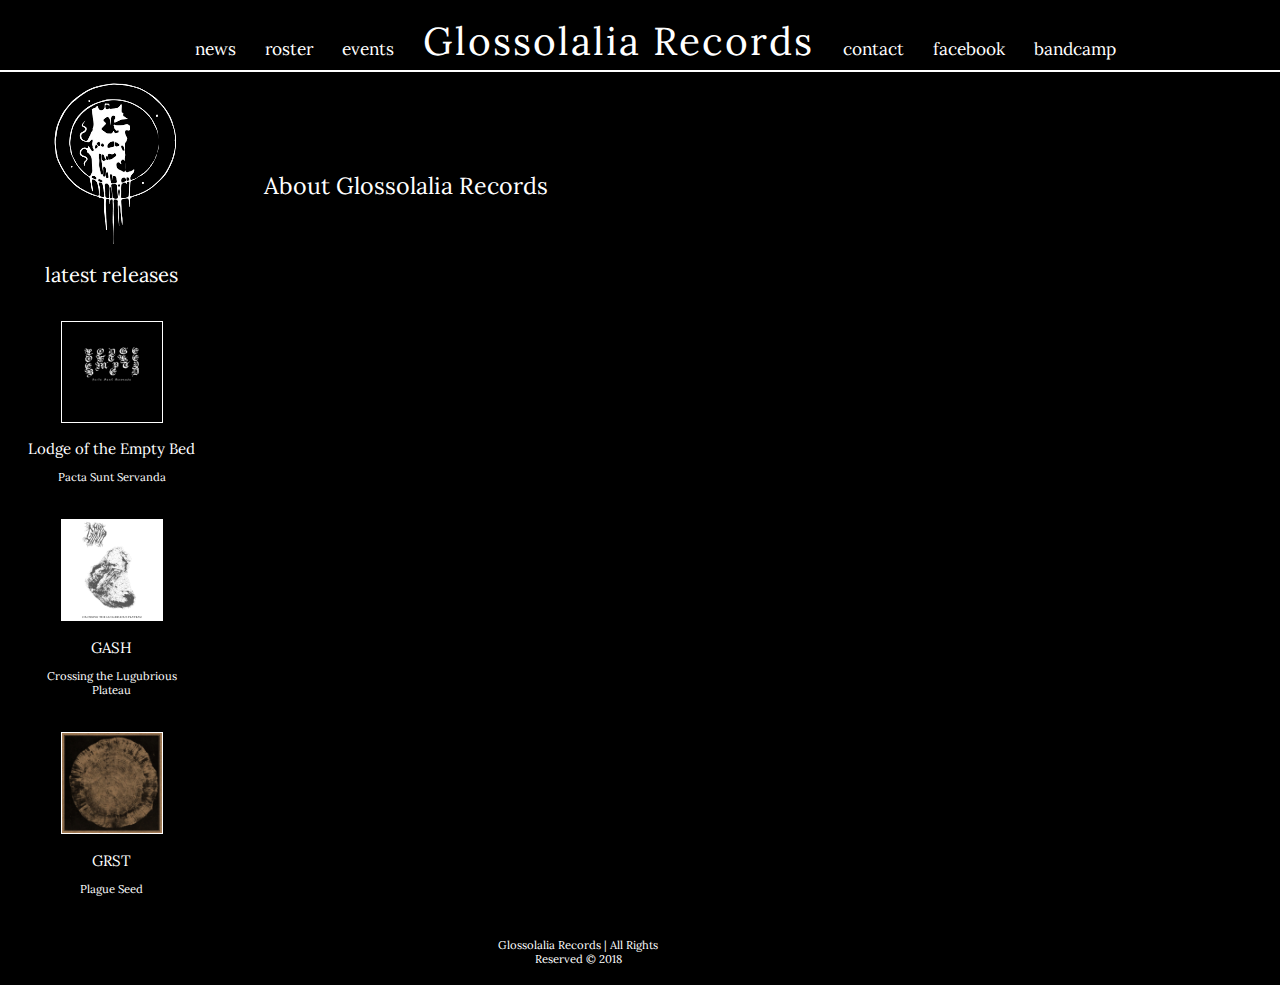
==== Web Draft 1/about.html @ 34b63371 "First commit" ====
<!DOCTYPE html>
<html>

<head>
    <title>Glossolalia Records</title>
    <link rel="stylesheet" href="resources/css/style.css" type="text/css">
    <link rel="stylesheet" href="resources/css/about_style.css" type="text/css">
    <link rel="stylesheet" href="vendors/css/grid.css" type="text/css">
    <link href="https://fonts.googleapis.com/css?family=Lora:400,700" rel="stylesheet">
    <link href="https://fonts.googleapis.com/css?family=Montserrat:300,400,700" rel="stylesheet">
    <script src="https://code.jquery.com/jquery-1.10.2.js"></script>

</head>

<body>
    <div id="static-nav">
    </div>
    <script>
        $(function() {
            $("#static-nav").load("navigation.html");
        });
    </script>
    <div class="logo">
        <img src="resources/img/GR_logo_SMALL%20copy.png">
    </div>
    <div class="last-released col colspan-1-of-4">
        <h1>latest Releases</h1><br />
        <div class="feature-albums">
            <a href="https://glossolaliarecords.bandcamp.com/album/pacta-sunt-servanda"><img src="resources/img/LODGE.jpg"></a>
            <h2 class="artist">Lodge of the Empty Bed</h2>
            <p>Pacta Sunt Servanda</p>
            <a href="https://glossolaliarecords.bandcamp.com/album/crossing-the-lugubrious-plateau"><img src="resources/img/GASH.jpg"></a>
            <h2>GASH</h2>
            <p>Crossing the Lugubrious Plateau</p>
            <a href="https://glossolaliarecords.bandcamp.com/album/plague-seed"><img src="resources/img/GRST.jpg"></a>
            <h2>GRST</h2>
            <p>Plague Seed</p>
            <br />
        </div>
    </div>
    <div class="row"></div>
    <div class="bio span-3-of-4">
        <h1>About Glossolalia Records</h1>

    </div>
    <div class="row">
        <footer>
            <p>Glossolalia Records | All Rights Reserved &copy; 2018</p>

        </footer>

    </div>




</body>

</html>
---- Web Draft 1/resources/css/style.css ----
* {
    background-color: #000;
    color: #fff;
    font-size: 15px;
    /*font-family: 'Montserrat', sans-serif;*/
    font-family: 'Lora', serif;
    font-weight: 300;
    color: #fff;
}

@font-face {
    font-family: traditionalArabic;
    src: url(resources/fonts/trado.ttf);
}

body {
    width: 1140px;
    font-weight: 300;
}

ul li {
    text-decoration: none;
    list-style: none
}

.container {
    width: 100%;

}

.row {
    max-width: 1140px;
    margin: 0 auto;
}


/*----- HEADER / MENU --------- */

.nav-menu {
    width: 100%;
    border-bottom: 2px solid #fff;
    z-index: 100;
    position: fixed;
    top: 0;
    left: 0;
    width: 100%;
    height: 70px;
    align-content: center;
}

.nav-menu li a {
    text-decoration: none;
    margin: 0 0;
    font-weight: 300;
    font-size: 1.15em;
}

.nav-menu a:hover {
    border-bottom: 1px solid #fff;
}

.nav-menu .label-name a:hover {
    border: none;
}

.nav-menu li {
    display: inline-block;
    padding: 1px 25px 0 0;
}

.nav-menu .label-name {
    font-size: 2.25em;
    letter-spacing: 2px;
}

.nav-menu li:first-child {
    padding-left: 12.5%;

}


/*----- STATIC HEADER / MENU --------- */
#static-nav {
    width: 100%;
    border-bottom: 2px solid #fff;
    z-index: 100;
    position: fixed;
    top: 0;
    left: 0;
    width: 100%;
    height: 70px;
    align-content: center;
}

#static-nav li a {
    text-decoration: none;
    margin: 0 0;
    font-weight: 300;
    font-size: 1.15em;
}

#static-nav a:hover {
    border-bottom: 1px solid #fff;
}

#static-nav .label-name a:hover {
    border: none;
}

#static-nav li {
    display: inline-block;
    padding: 1px 25px 0 0;
}

#static-nav .label-name {
    font-size: 2.25em;
    letter-spacing: 2px;
}

#static-nav li:first-child {
    padding-left: 12.5%;

}


/*----- LAST RELEASES --------- */

.last-released {
    text-transform: lowercase;
    text-align: center;
    width: 15%;
    position: relative;
    top: 45px;
    display: block;
}

.last-released a {
    text-decoration: none;
}

.last-released h1 {
    font-weight: 300;
    font-size: 1.35em;
}

.feature-albums h2 {
    font-weight: 300;
}

.artist {
    font-weight: 300;
    text-transform: none;
}

.feature-albums {
    width: 100%;
    text-transform: none;
}

.feature-albums p {
    margin: auto;
    text-transform: none;
    font-size: .75em;
    width: 80%;
    margin-bottom: 35px;
    margin-top: 5px;
}

.feature-albums img {
    width: 100px;
    border: 1px solid #fff;
}


/*----- BLOG/NEWS --------- */

.news {
    display: block;
    width: 100%;
    float: right;
    position: absolute;
    top: 120px;
    margin-left: 20%;

}

.news h1 {
    font-weight: 400;
    font-size: 2.05em;
    margin-top: 1px;
    text-transform: uppercase;
}

.news h2 {
    font-weight: 300;
    font-size: 1.45em;
    margin-bottom: 10px;
}

.date {
    font-size: .75rem;
    margin-top: 10px;
    margin-bottom: 10px;
}

.news p {
    font-size: .85em;
}

.band {
    margin-bottom: 35px;
    padding-bottom: 30px;
    border-bottom: 1px solid rgba(255, 255, 255, 0.62);
}


/*----- LOGO --------- */
.logo {
    position: relative;
    top: 65px;
    z-index: 9;
    width: 15%;
}

.logo img {}


/*----- ROSTER --------- */
.roster {
    color: #fff;
    float: right;
    width: 66.6%;
    font-weight: 300;
    position: absolute;
    left: 250px;
    top: 185px
}

.roster-artist {
    display: inline-block;
    text-align: center;
    padding-right: 20px;
}

.roster-artist img {
    width: 175px;
    border: 1px solid #fff;
}

.roster-artist table {
    margin-left: 100px;
}

.roster img {
    width: 170px;
    border: 1px solid #fff;
}

.roster .hb {
    width: 150px;
    height: 150px;
}

.roster ul li {
    color: #fff;
    text-decoration: none;
    padding-bottom: 25px;
}

.roster h2 {
    text-align: center;
    align-content: center;

}

.roster p {}

/*----- FORMS --------- */
.demo-submit {
    font-size: 1.35em;
}

.forms {
    color: #fff;
    width: 75%;
}

input {
    background: #fff;
    color: #000;
    width: 30%;
}

input[type="submit"] {
    width: 10%;
}

input[name="message"] {
    width: 40%;
    height: 150px;
}


/*----- FOOTER --------- */

footer {
    width: 15%;
    height: 10%;
    margin-left: 42.5%;
    margin-right: 42.5%;
}

footer p {
    font-size: .75em;
    padding-top: 10px;
    text-align: center;

}
---- Web Draft 1/resources/css/about_style.css ----
.bio {
    display: inline-block;
    width: 85%;
    float: right;
    position: absolute;
    top: 155px;
    margin-left: 20%;
    color: #fff;
}

.bio h1 {
    font-size: 1.55em;
}
---- Web Draft 1/vendors/css/grid.css ----
/*  SECTIONS  ============================================================================= */

.section {
    clear: both;
    padding: 0px;
    margin: 0px;
}

/*  GROUPING  ============================================================================= */

.row {
    zoom: 1;
    /* For IE 6/7 (trigger hasLayout) */
}

.row:before,
.row:after {
    content: "";
    display: table;
}

.row:after {
    clear: both;
}

/*  GRID COLUMN SETUP   ==================================================================== */

.col {
    display: block;
    float: left;
    margin: 1% 0 1% 1.6%;
}

.col:first-child {
    margin-left: 0;
}

/* all browsers except IE6 and lower */


/*  REMOVE MARGINS AS ALL GO FULL WIDTH AT 480 PIXELS */

@media only screen and (max-width: 480px) {
    .col {
        /*margin: 1% 0 1% 0%;*/
        margin: 0;
    }
}


/*  GRID OF TWO   ============================================================================= */


.span-2-of-2 {
    width: 100%;
}

.span-1-of-2 {
    width: 49.2%;
}

/*  GO FULL WIDTH AT LESS THAN 480 PIXELS */

@media only screen and (max-width: 480px) {
    .span-2-of-2 {
        width: 100%;
    }

    .span-1-of-2 {
        width: 100%;
    }
}


/*  GRID OF THREE   ============================================================================= */


.span-3-of-3 {
    width: 100%;
}

.span-2-of-3 {
    width: 66.13%;
}

.span-1-of-3 {
    width: 32.26%;
}


/*  GO FULL WIDTH AT LESS THAN 480 PIXELS */

@media only screen and (max-width: 480px) {
    .span-3-of-3 {
        width: 100%;
    }

    .span-2-of-3 {
        width: 100%;
    }

    .span-1-of-3 {
        width: 100%;
    }
}

/*  GRID OF FOUR   ============================================================================= */


.span-4-of-4 {
    width: 100%;
}

.span-3-of-4 {
    width: 74.6%;
}

.span-2-of-4 {
    width: 49.2%;
}

.span-1-of-4 {
    width: 23.8%;
}


/*  GO FULL WIDTH AT LESS THAN 480 PIXELS */

@media only screen and (max-width: 480px) {
    .span-4-of-4 {
        width: 100%;
    }

    .span-3-of-4 {
        width: 100%;
    }

    .span-2-of-4 {
        width: 100%;
    }

    .span-1-of-4 {
        width: 100%;
    }
}


/*  GRID OF FIVE   ============================================================================= */


.span-5-of-5 {
    width: 100%;
}

.span-4-of-5 {
    width: 79.68%;
}

.span-3-of-5 {
    width: 59.36%;
}

.span-2-of-5 {
    width: 39.04%;
}

.span-1-of-5 {
    width: 18.72%;
}


/*  GO FULL WIDTH AT LESS THAN 480 PIXELS */

@media only screen and (max-width: 480px) {
    .span-5-of-5 {
        width: 100%;
    }

    .span-4-of-5 {
        width: 100%;
    }

    .span-3-of-5 {
        width: 100%;
    }

    .span-2-of-5 {
        width: 100%;
    }

    .span-1-of-5 {
        width: 100%;
    }
}


/*  GRID OF SIX   ============================================================================= */


.span-6-of-6 {
    width: 100%;
}

.span-5-of-6 {
    width: 83.06%;
}

.span-4-of-6 {
    width: 66.13%;
}

.span-3-of-6 {
    width: 49.2%;
}

.span-2-of-6 {
    width: 32.26%;
}

.span-1-of-6 {
    width: 15.33%;
}


/*  GO FULL WIDTH AT LESS THAN 480 PIXELS */

@media only screen and (max-width: 480px) {
    .span-6-of-6 {
        width: 100%;
    }

    .span-5-of-6 {
        width: 100%;
    }

    .span-4-of-6 {
        width: 100%;
    }

    .span-3-of-6 {
        width: 100%;
    }

    .span-2-of-6 {
        width: 100%;
    }

    .span-1-of-6 {
        width: 100%;
    }
}



/*  GRID OF SEVEN   ============================================================================= */


.span-7-of-7 {
    width: 100%;
}

.span-6-of-7 {
    width: 85.48%;
}

.span-5-of-7 {
    width: 70.97%;
}

.span-4-of-7 {
    width: 56.45%;
}

.span-3-of-7 {
    width: 41.94%;
}

.span-2-of-7 {
    width: 27.42%;
}

.span-1-of-7 {
    width: 12.91%;
}


/*  GO FULL WIDTH AT LESS THAN 480 PIXELS */

@media only screen and (max-width: 480px) {
    .span-7-of-7 {
        width: 100%;
    }

    .span-6-of-7 {
        width: 100%;
    }

    .span-5-of-7 {
        width: 100%;
    }

    .span-4-of-7 {
        width: 100%;
    }

    .span-3-of-7 {
        width: 100%;
    }

    .span-2-of-7 {
        width: 100%;
    }

    .span-1-of-7 {
        width: 100%;
    }
}


/*  GRID OF EIGHT   ============================================================================= */


.span-8-of-8 {
    width: 100%;
}

.span-7-of-8 {
    width: 87.3%;
}

.span-6-of-8 {
    width: 74.6%;
}

.span-5-of-8 {
    width: 61.9%;
}

.span-4-of-8 {
    width: 49.2%;
}

.span-3-of-8 {
    width: 36.5%;
}

.span-2-of-8 {
    width: 23.8%;
}

.span-1-of-8 {
    width: 11.1%;
}


/*  GO FULL WIDTH AT LESS THAN 480 PIXELS */

@media only screen and (max-width: 480px) {
    .span-8-of-8 {
        width: 100%;
    }

    .span-7-of-8 {
        width: 100%;
    }

    .span-6-of-8 {
        width: 100%;
    }

    .span-5-of-8 {
        width: 100%;
    }

    .span-4-of-8 {
        width: 100%;
    }

    .span-3-of-8 {
        width: 100%;
    }

    .span-2-of-8 {
        width: 100%;
    }

    .span-1-of-8 {
        width: 100%;
    }
}


/*  GRID OF NINE   ============================================================================= */


.span-9-of-9 {
    width: 100%;
}

.span-8-of-9 {
    width: 88.71%;
}

.span-7-of-9 {
    width: 77.42%;
}

.span-6-of-9 {
    width: 66.13%;
}

.span-5-of-9 {
    width: 54.84%;
}

.span-4-of-9 {
    width: 43.55%;
}

.span-3-of-9 {
    width: 32.26%;
}

.span-2-of-9 {
    width: 20.97%;
}

.span-1-of-9 {
    width: 9.68%;
}


/*  GO FULL WIDTH AT LESS THAN 480 PIXELS */

@media only screen and (max-width: 480px) {
    .span-9-of-9 {
        width: 100%;
    }

    .span-8-of-9 {
        width: 100%;
    }

    .span-7-of-9 {
        width: 100%;
    }

    .span-6-of-9 {
        width: 100%;
    }

    .span-5-of-9 {
        width: 100%;
    }

    .span-4-of-9 {
        width: 100%;
    }

    .span-3-of-9 {
        width: 100%;
    }

    .span-2-of-9 {
        width: 100%;
    }

    .span-1-of-9 {
        width: 100%;
    }
}


/*  GRID OF TEN   ============================================================================= */


.span-10-of-10 {
    width: 100%;
}

.span-9-of-10 {
    width: 89.84%;
}

.span-8-of-10 {
    width: 79.68%;
}

.span-7-of-10 {
    width: 69.52%;
}

.span-6-of-10 {
    width: 59.36%;
}

.span-5-of-10 {
    width: 49.2%;
}

.span-4-of-10 {
    width: 39.04%;
}

.span-3-of-10 {
    width: 28.88%;
}

.span-2-of-10 {
    width: 18.72%;
}

.span-1-of-10 {
    width: 8.56%;
}


/*  GO FULL WIDTH AT LESS THAN 480 PIXELS */

@media only screen and (max-width: 480px) {
    .span-10-of-10 {
        width: 100%;
    }

    .span-9-of-10 {
        width: 100%;
    }

    .span-8-of-10 {
        width: 100%;
    }

    .span-7-of-10 {
        width: 100%;
    }

    .span-6-of-10 {
        width: 100%;
    }

    .span-5-of-10 {
        width: 100%;
    }

    .span-4-of-10 {
        width: 100%;
    }

    .span-3-of-10 {
        width: 100%;
    }

    .span-2-of-10 {
        width: 100%;
    }

    .span-1-of-10 {
        width: 100%;
    }
}


/*  GRID OF ELEVEN   ============================================================================= */

.span-11-of-11 {
    width: 100%;
}

.span-10-of-11 {
    width: 90.76%;
}

.span-9-of-11 {
    width: 81.52%;
}

.span-8-of-11 {
    width: 72.29%;
}

.span-7-of-11 {
    width: 63.05%;
}

.span-6-of-11 {
    width: 53.81%;
}

.span-5-of-11 {
    width: 44.58%;
}

.span-4-of-11 {
    width: 35.34%;
}

.span-3-of-11 {
    width: 26.1%;
}

.span-2-of-11 {
    width: 16.87%;
}

.span-1-of-11 {
    width: 7.63%;
}


/*  GO FULL WIDTH AT LESS THAN 480 PIXELS */

@media only screen and (max-width: 480px) {
    .span-11-of-11 {
        width: 100%;
    }

    .span-10-of-11 {
        width: 100%;
    }

    .span-9-of-11 {
        width: 100%;
    }

    .span-8-of-11 {
        width: 100%;
    }

    .span-7-of-11 {
        width: 100%;
    }

    .span-6-of-11 {
        width: 100%;
    }

    .span-5-of-11 {
        width: 100%;
    }

    .span-4-of-11 {
        width: 100%;
    }

    .span-3-of-11 {
        width: 100%;
    }

    .span-2-of-11 {
        width: 100%;
    }

    .span-1-of-11 {
        width: 100%;
    }
}


/*  GRID OF TWELVE   ============================================================================= */

.span-12-of-12 {
    width: 100%;
}

.span-11-of-12 {
    width: 91.53%;
}

.span-10-of-12 {
    width: 83.06%;
}

.span-9-of-12 {
    width: 74.6%;
}

.span-8-of-12 {
    width: 66.13%;
}

.span-7-of-12 {
    width: 57.66%;
}

.span-6-of-12 {
    width: 49.2%;
}

.span-5-of-12 {
    width: 40.73%;
}

.span-4-of-12 {
    width: 32.26%;
}

.span-3-of-12 {
    width: 23.8%;
}

.span-2-of-12 {
    width: 15.33%;
}

.span-1-of-12 {
    width: 6.86%;
}


/*  GO FULL WIDTH AT LESS THAN 480 PIXELS */

@media only screen and (max-width: 480px) {
    .span-12-of-12 {
        width: 100%;
    }

    .span-11-of-12 {
        width: 100%;
    }

    .span-10-of-12 {
        width: 100%;
    }

    .span-9-of-12 {
        width: 100%;
    }

    .span-8-of-12 {
        width: 100%;
    }

    .span-7-of-12 {
        width: 100%;
    }

    .span-6-of-12 {
        width: 100%;
    }

    .span-5-of-12 {
        width: 100%;
    }

    .span-4-of-12 {
        width: 100%;
    }

    .span-3-of-12 {
        width: 100%;
    }

    .span-2-of-12 {
        width: 100%;
    }

    .span-1-of-12 {
        width: 100%;
    }
}
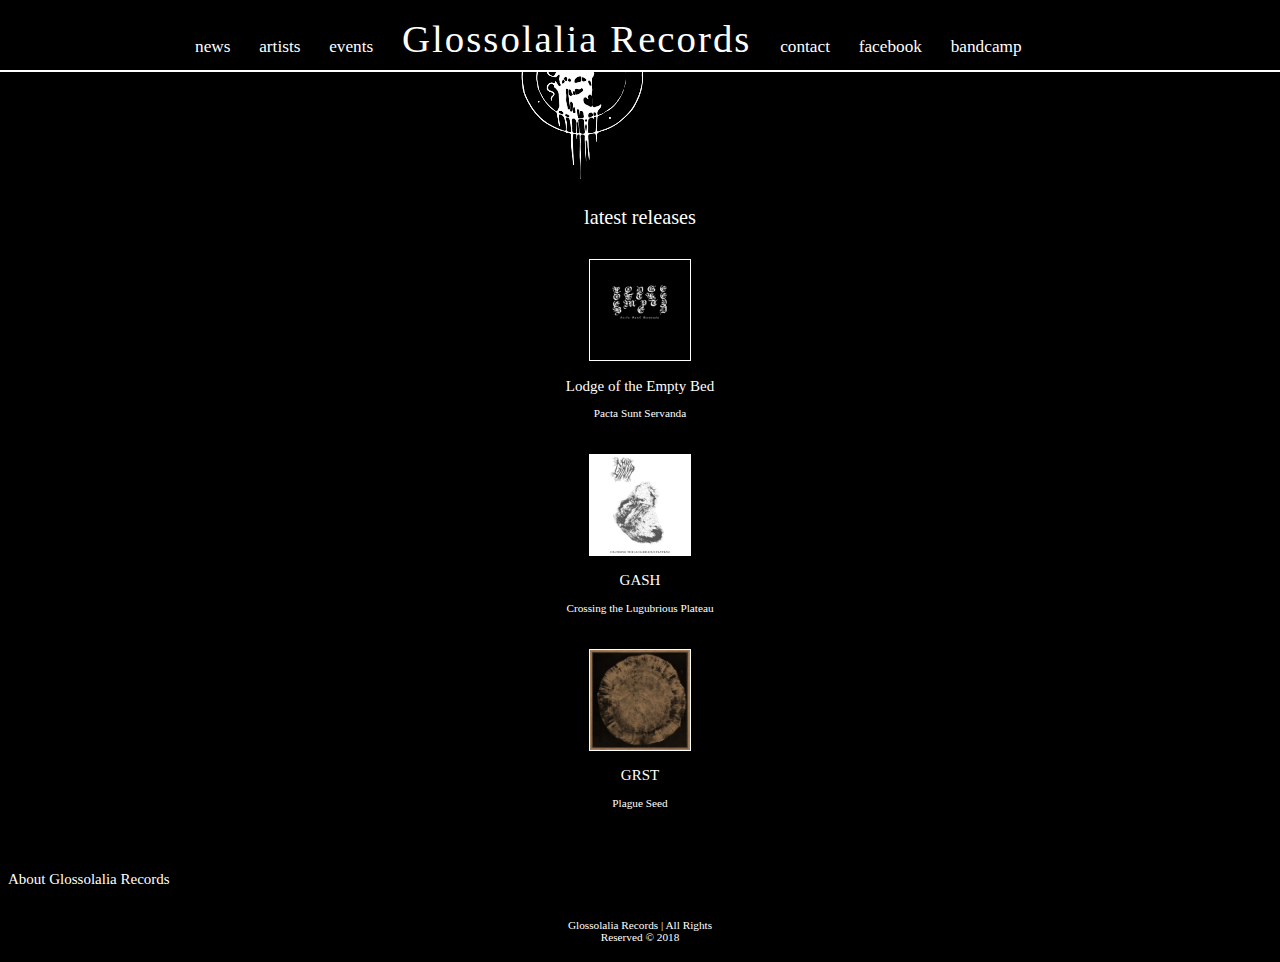
==== commit c4261c5f: "Updated grid layout" ====
--- a/Web Draft 1/about.html
+++ b/Web Draft 1/about.html
@@ -3,12 +3,10 @@
 
 <head>
     <title>Glossolalia Records</title>
-    <link rel="stylesheet" href="resources/css/style.css" type="text/css">
-    <link rel="stylesheet" href="resources/css/about_style.css" type="text/css">
-    <link rel="stylesheet" href="vendors/css/grid.css" type="text/css">
     <link href="https://fonts.googleapis.com/css?family=Lora:400,700" rel="stylesheet">
     <link href="https://fonts.googleapis.com/css?family=Montserrat:300,400,700" rel="stylesheet">
     <script src="https://code.jquery.com/jquery-1.10.2.js"></script>
+    <link rel="stylesheet" href="resources/css/new_grid.css" type="text/css">
 
 </head>
 
--- a/Web Draft 1/resources/css/new_grid.css
+++ b/Web Draft 1/resources/css/new_grid.css
@@ -0,0 +1,403 @@
+.grid-container {
+    display: grid;
+    grid-template-columns: 1fr 1fr 1fr 1fr 1fr;
+    grid-template-rows: 0.7fr 1fr 1fr 1fr 1fr 1fr 1fr 1fr;
+    grid-template-areas: "header_nav header_nav header_nav header_nav header_nav" "sidebar_nav main_content main_content main_content main_content" "sidebar_nav main_content main_content main_content main_content" "sidebar_nav main_content main_content main_content main_content" "sidebar_nav main_content main_content main_content main_content" "sidebar_nav main_content main_content main_content main_content" "sidebar_nav main_content main_content main_content main_content" "sidebar_nav main_content main_content main_content main_content";
+  }
+  
+  .header_nav { grid-area: header_nav; padding-left: 10%;}
+  
+  .sidebar_nav { grid-area: sidebar_nav; }
+  
+  .main_content { grid-area: main_content; padding: 15px;}
+
+* {
+    background-color: #000;
+    color: #fff;
+    font-size: 15px;
+    font-family: "trado";
+    font-weight: 300;
+    color: #fff;
+}
+
+@font-face {
+    font-family: "trado";
+    src: url("/css/fonts/trado.ttf");
+    }
+    
+    
+
+body {
+    font-weight: 300;
+    background-color:black;
+    color: white;
+}
+
+ul li {
+    text-decoration: none;
+    list-style: none;
+}
+
+.row {
+    max-width: 1140px;
+    margin: 0 auto;
+}
+
+
+/*----- HEADER / MENU --------- */
+
+ .nav-menu {
+    width: 100%;
+    border-bottom: 2px solid #fff;
+    z-index: 100;
+    position: fixed;
+    width: 100%;
+    height: 70px;
+}
+
+.nav-menu li a {
+    text-decoration: none;
+    margin: 0 0;
+    font-weight: 300;
+    font-size: 1.15em;
+}
+
+.nav-menu a:hover {
+    border-bottom: 1px solid #fff;
+}
+
+.nav-menu .label-name a:hover {
+    border: none;
+}
+
+.nav-menu li {
+    display: inline-block;
+    padding: 1px 25px 0 0;
+}
+
+.nav-menu .label-name {
+    font-size: 2.25em;
+    letter-spacing: 2px;
+    text-transform: lowercase;
+
+}
+
+.nav-menu li:first-child {
+    padding-left: 12.5%;
+
+} 
+
+
+/*----- STATIC HEADER / MENU --------- */
+#static-nav {
+    border-bottom: 1px solid #fff;
+    height: 70px;
+    align-content: center;
+    position: fixed;
+    background-color: black;
+}
+
+
+#static-nav {
+    width: 100%;
+    border-bottom: 2px solid #fff;
+    z-index: 100;
+    position: fixed;
+    top: 0;
+    left: 0;
+    width: 100%;
+    height: 70px;
+    align-content: center;
+}
+
+
+#static-nav li a {
+    text-decoration: none;
+    margin: 0 0;
+    font-weight: 300;
+    font-size: 1.15em;
+}
+
+#static-nav a:hover {
+    border-bottom: 1px solid #fff;
+}
+
+#static-nav .label-name a:hover {
+    border: none;
+}
+
+#static-nav li {
+    display: inline-block;
+    padding: 1px 25px 0 0;
+}
+
+#static-nav .label-name {
+    font-size: 2.25em;
+    letter-spacing: 2px;
+    text-transform: lowercase;
+}
+
+#static-nav li:first-child {
+    padding-left: 12.5%;
+
+}
+
+/*----- MAIN CONTAINER --------- */
+
+/* .main-container {
+    display: grid;
+    grid-template-columns: 200px auto;
+    grid-template-rows: auto;
+} */
+
+/*----- LATEST RELEASES / Sidebar --------- */
+
+.last-released {
+    text-transform: lowercase;
+    align-content: center;
+    text-align: center;
+}
+
+.last-released a {
+    text-decoration: none;
+}
+
+.last-released h1 {
+    font-weight: 300;
+    font-size: 1.35em;
+}
+
+.feature-albums h2 {
+    font-weight: 300;
+}
+
+.artist {
+    font-weight: 300;
+    text-transform: none;
+}
+
+.feature-albums {
+    width: 100%;
+    text-transform: none;
+}
+
+.feature-albums p {
+    margin: auto;
+    text-transform: none;
+    font-size: .75em;
+    width: 80%;
+    margin-bottom: 35px;
+}
+
+.feature-albums img {
+    width: 100px;
+    border: 1px solid #fff;
+}
+
+
+/*----- BLOG/NEWS --------- */
+
+
+.main_content h1 {
+    font-weight: 400;
+    font-size: 2.05em;
+    margin-top: 1px;
+    margin-left: 0.5px;
+    text-transform: uppercase;
+}
+
+.news h2 {
+    font-weight: 300;
+    font-size: 1.45em;
+    margin-bottom: 10px;
+}
+
+.date {
+    font-size: .75rem;
+    margin-top: 10px;
+    margin-bottom: 10px;
+}
+
+.news p {
+    font-size: .85em;
+
+}
+
+.band {
+    margin-bottom: 35px;
+    padding-bottom: 30px;
+    border-bottom: 1px solid rgba(255, 255, 255, 0.62);
+}
+
+
+/*----- LOGO --------- */
+.logo {
+    text-align: center;
+    width: 90%;
+    
+}
+
+
+
+/*----- ARTIST / GENRE SELECTION --------- */
+
+.genre {
+    padding-right: 4px;
+
+
+}
+
+.genre li {
+    padding: 0px 10px 10px 0px;
+    display: inline-block;
+    background-color: rgba(32, 32, 32, 0.253);
+    border-radius: 5%;
+
+}
+
+.genre ul {
+    padding: 0;
+    
+}
+
+
+
+.genre a {
+    text-decoration: none;
+    text-transform: uppercase;
+    
+
+}
+.genre a:link,
+.genre a:visited {
+    text-decoration: none;
+    background-color: rgba(70, 70, 70, 0.253);
+}
+
+
+.genre a:hover,
+.genre a:active {
+    border-bottom: 2px solid white;
+    align-content: center;
+}
+
+
+.genre-button {
+    margin: 0;
+
+}
+
+
+
+
+/*----- ROSTER --------- */
+.roster {
+    color: #fff;
+    font-weight: 300;
+    
+
+}
+
+.roster-artist {
+    text-align: center;
+    padding-right: 20px;
+}
+
+.roster-artist img {
+    width: 175px;
+    border: 1px solid #fff;
+}
+
+
+.roster img {
+    width: 170px;
+    border: 1px solid #fff;
+}
+
+.hb img {
+    object-fit: cover;
+    width: 175px;
+    height: 175px;
+}
+
+.roster-artist h2 a, a {
+    text-transform: none;
+    text-decoration: none;
+}
+
+.roster li {
+    color: #fff;
+    text-decoration: none;
+}
+
+.roster h2 {
+    text-align: center;
+    align-content: center;
+
+}
+
+.roster a {
+    text-decoration: none;
+    color: white;
+}
+
+.roster a:hover {
+    border-bottom: 1px solid white;
+}
+
+.roster a:visited {
+    text-decoration: none;
+    border-bottom: 1px solid white;
+}
+
+
+/*----- FORMS --------- */
+.demo-submit {
+    font-size: 1.35em;
+}
+
+.forms {
+    color: #fff;
+    width: 75%;
+}
+
+input {
+    background: #fff;
+    color: #000;
+    width: 30%;
+}
+
+input[type="submit"] {
+    width: 10%;
+    height: 100px;
+}
+
+input[name="message"] {
+    width: 40%;
+    height: 150px;
+}
+
+
+/*----- FOOTER --------- */
+
+.footer-div {
+    z-index: 999;
+    position: absolute;
+}
+
+
+footer {
+    width: 15%;
+    height: 10%;
+    margin-left: 42.5%;
+    margin-right: 42.5%;
+    display: inline-flex;
+    z-index: 9999;
+}
+
+footer p {
+    font-size: .75em;
+    padding-top: 10px;
+    text-align: center;
+
+}